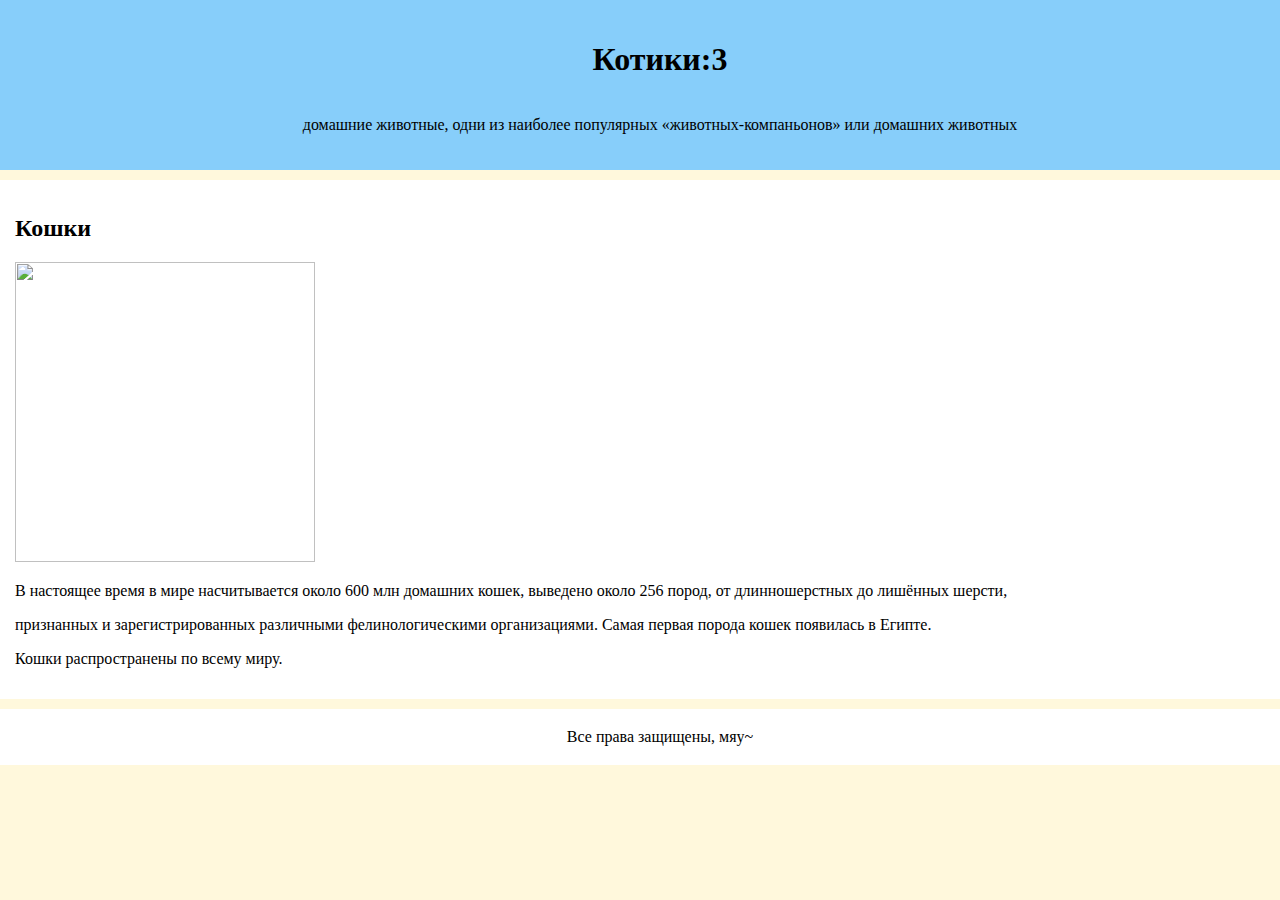
==== task2/index.html @ 2681852a "Update index.html" ====
<!DOCTYPE html>
<html lang="ru">

<head>
    <meta charset="UTF-8">
        <title>Задание 2</title>
    <link rel="stylesheet" href="styles.css">
</head>

<body>
<header>
    <h1>Котики:3</h1>
    <p>домашние животные, одни из наиболее популярных «животных-компаньонов» или домашних животных</p>   
</header>
    
<main>
        <h2>Кошки</h2>
        <div class="cats-container">
            <div class="cats">
                <img 
                   src="https://i-a.d-cd.net/mIQiyKBIu5DdjpB51CnuX05Mlhk-1920.jpg"
                   width="300px"
                   height="300"
                   display: inline-block; 
                   padding: 15px; />
            </div>
            <div class="cats">
                <p>В настоящее время в мире насчитывается около 600 млн домашних кошек, выведено около 256 пород, от длинношерстных до лишённых шерсти,</p>
                <p>признанных и зарегистрированных различными фелинологическими организациями. Самая первая порода кошек появилась в Египте.</p>
                <p>Кошки распространены по всему миру.</p>
            </div>
        </div>
    </main>
<footer>
    <p>Все права защищены, мяу~</p>
</footer>  
<body>
    
</html>
---- task2/styles.css ----
body {
     font-family: Times New Roman, sans-serif;
     margin: 0;
     padding: 0;
     background-color: #FFF8DC;
}       
header, main, footer {
            display: flex;
            flex-direction: column;
            width: 100%;
            padding: 20px;
            background-color: white;
            margin-bottom: 10px;
}
header {
     background-color: #87CEFA;
     text-align: center;
}     
main {
     display: inline-block; 
     padding: 15px;
}
footer {
     gap: 10px;
     line-height: 1;
     text-align: center;
}
footer p {
     margin: 0;
}
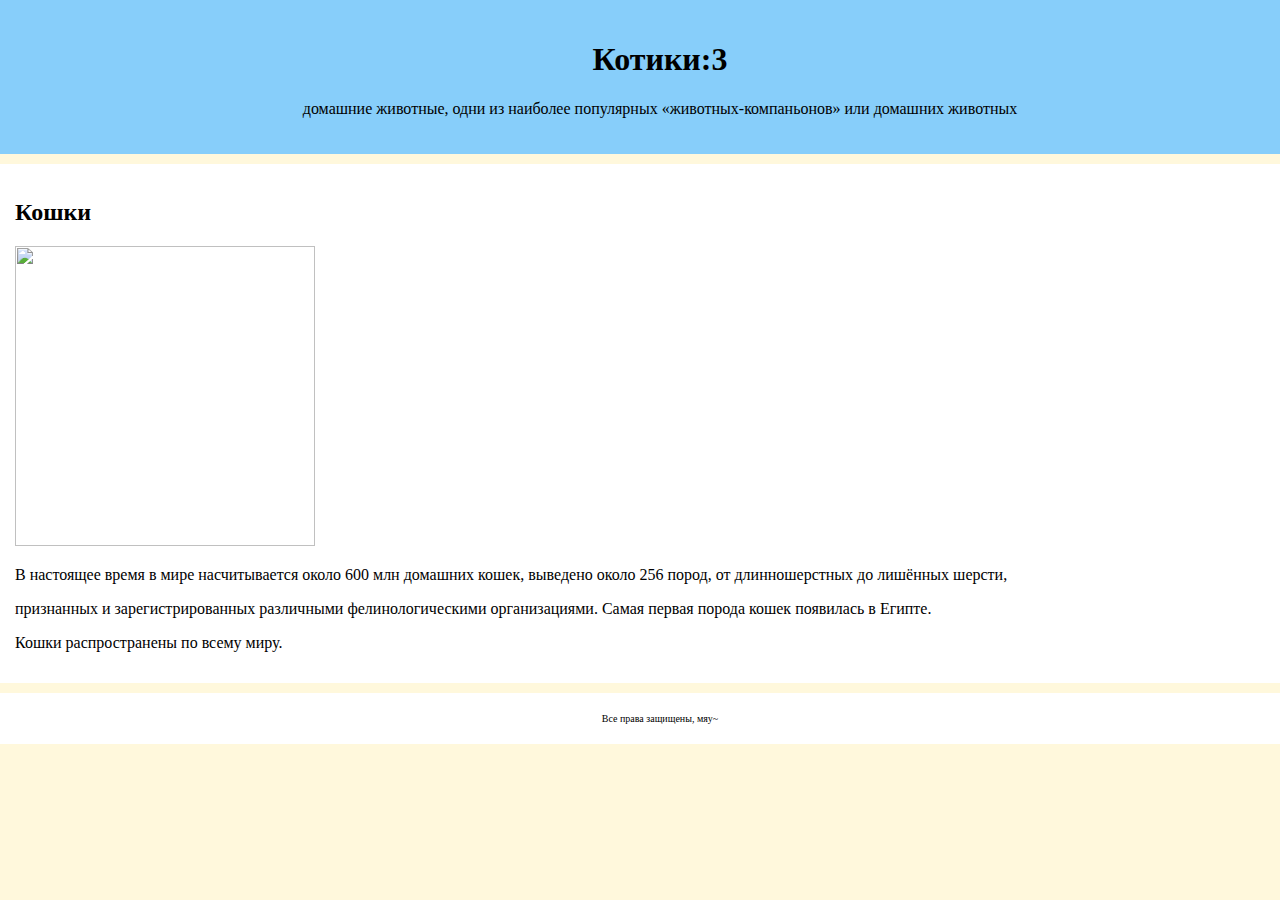
==== commit 0b577fd8: "Update index.html" ====
--- a/task2/index.html
+++ b/task2/index.html
@@ -5,6 +5,10 @@
     <meta charset="UTF-8">
         <title>Задание 2</title>
     <link rel="stylesheet" href="styles.css">
+    <style>
+        display: inline-block;
+        padding: 15px;
+    </style>    
 </head>
 
 <body>
@@ -21,8 +25,7 @@
                    src="https://i-a.d-cd.net/mIQiyKBIu5DdjpB51CnuX05Mlhk-1920.jpg"
                    width="300px"
                    height="300"
-                   display: inline-block; 
-                   padding: 15px; />
+                   />
             </div>
             <div class="cats">
                 <p>В настоящее время в мире насчитывается около 600 млн домашних кошек, выведено около 256 пород, от длинношерстных до лишённых шерсти,</p>
--- a/task2/styles.css
+++ b/task2/styles.css
@@ -5,8 +5,6 @@
      background-color: #FFF8DC;
 }       
 header, main, footer {
-            display: flex;
-            flex-direction: column;
             width: 100%;
             padding: 20px;
             background-color: white;
@@ -22,7 +20,7 @@
 }
 footer {
      gap: 10px;
-     line-height: 1;
+     font-size: 10px;
      text-align: center;
 }
 footer p {
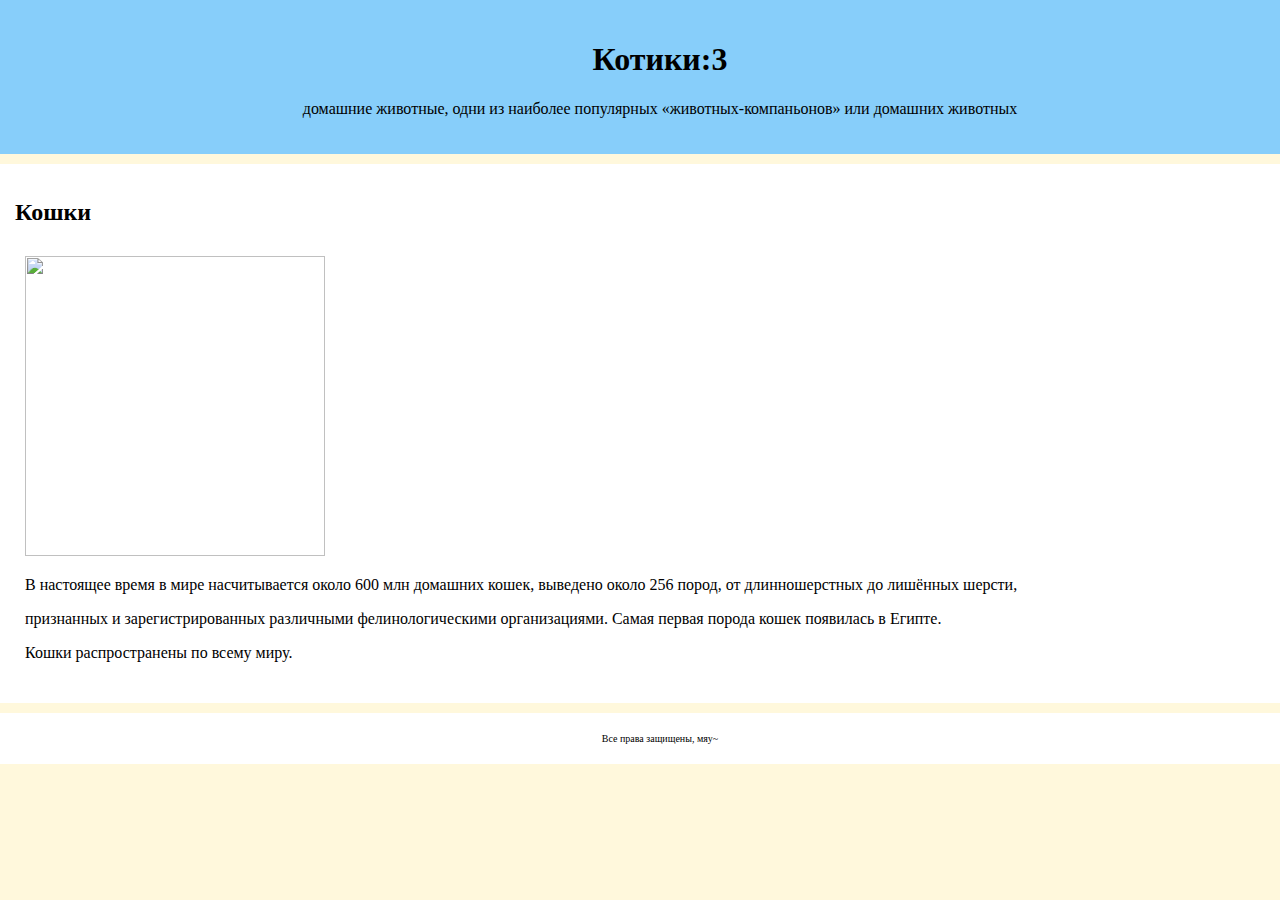
==== commit a8a3f1cd: "Update index.html" ====
--- a/task2/index.html
+++ b/task2/index.html
@@ -20,14 +20,12 @@
 <main>
         <h2>Кошки</h2>
         <div class="cats-container">
-            <div class="cats">
+            <div style="display: inline-block; padding: 10px;">
                 <img 
                    src="https://i-a.d-cd.net/mIQiyKBIu5DdjpB51CnuX05Mlhk-1920.jpg"
                    width="300px"
                    height="300"
                    />
-            </div>
-            <div class="cats">
                 <p>В настоящее время в мире насчитывается около 600 млн домашних кошек, выведено около 256 пород, от длинношерстных до лишённых шерсти,</p>
                 <p>признанных и зарегистрированных различными фелинологическими организациями. Самая первая порода кошек появилась в Египте.</p>
                 <p>Кошки распространены по всему миру.</p>
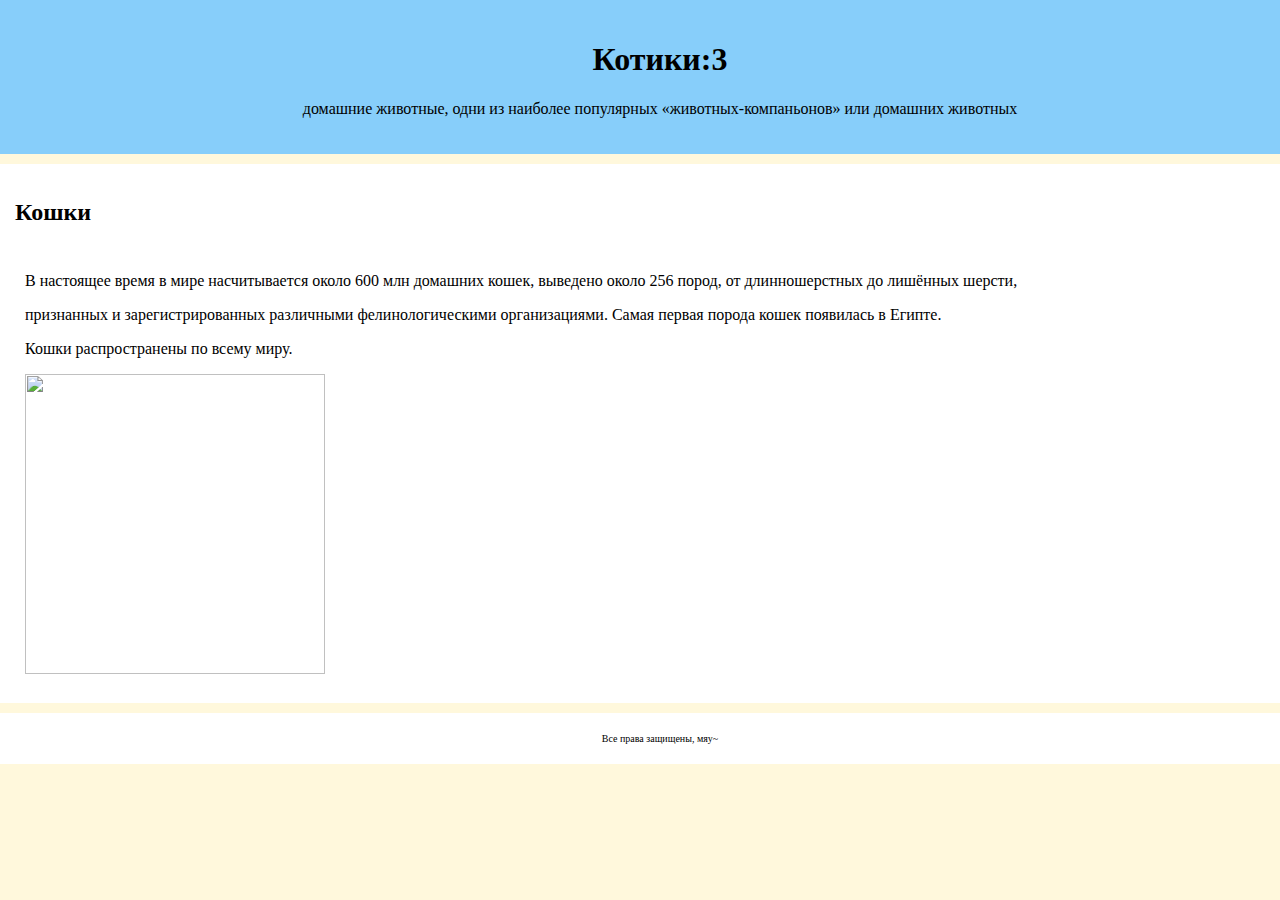
==== commit 2aca7576: "Update index.html" ====
--- a/task2/index.html
+++ b/task2/index.html
@@ -21,14 +21,14 @@
         <h2>Кошки</h2>
         <div class="cats-container">
             <div style="display: inline-block; padding: 10px;">
+                <p>В настоящее время в мире насчитывается около 600 млн домашних кошек, выведено около 256 пород, от длинношерстных до лишённых шерсти,</p>
+                <p>признанных и зарегистрированных различными фелинологическими организациями. Самая первая порода кошек появилась в Египте.</p>
+                <p>Кошки распространены по всему миру.</p>
                 <img 
                    src="https://i-a.d-cd.net/mIQiyKBIu5DdjpB51CnuX05Mlhk-1920.jpg"
                    width="300px"
                    height="300"
                    />
-                <p>В настоящее время в мире насчитывается около 600 млн домашних кошек, выведено около 256 пород, от длинношерстных до лишённых шерсти,</p>
-                <p>признанных и зарегистрированных различными фелинологическими организациями. Самая первая порода кошек появилась в Египте.</p>
-                <p>Кошки распространены по всему миру.</p>
             </div>
         </div>
     </main>
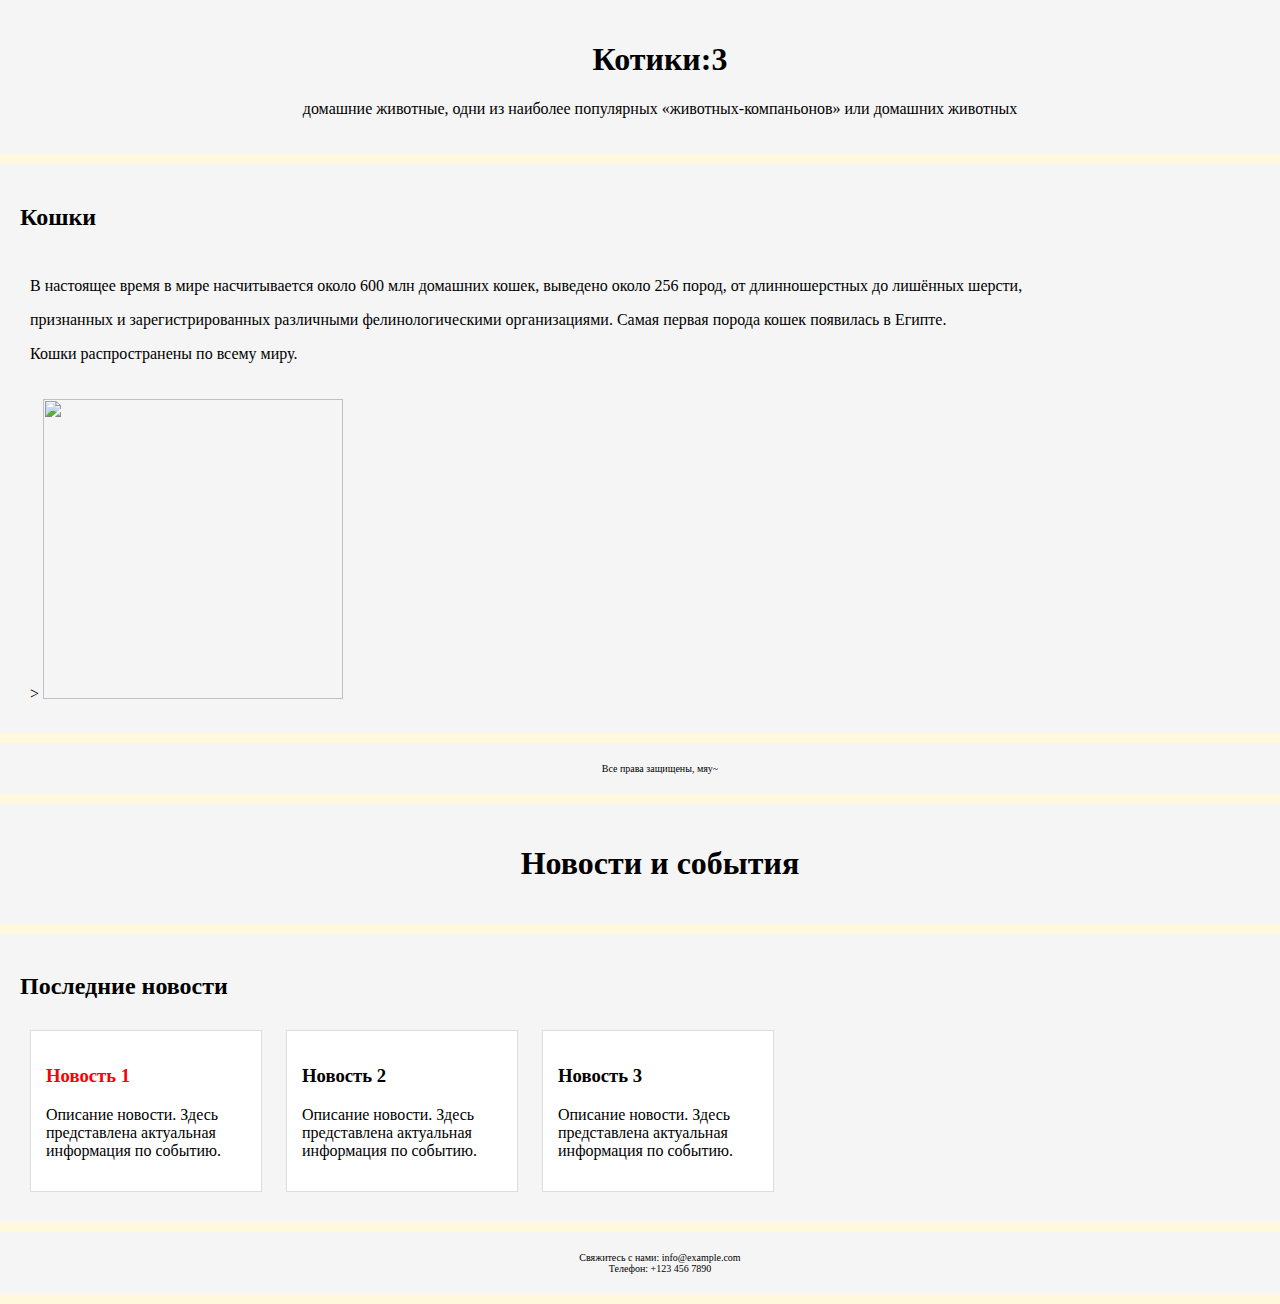
==== commit a35005d9: "Update index.html" ====
--- a/task2/index.html
+++ b/task2/index.html
@@ -15,21 +15,20 @@
 <header>
     <h1>Котики:3</h1>
     <p>домашние животные, одни из наиболее популярных «животных-компаньонов» или домашних животных</p>   
-</header>
-    
-<main>
+</header>    
+  <main>
         <h2>Кошки</h2>
-        <div class="cats-container">
-            <div style="display: inline-block; padding: 10px;">
-                <p>В настоящее время в мире насчитывается около 600 млн домашних кошек, выведено около 256 пород, от длинношерстных до лишённых шерсти,</p>
-                <p>признанных и зарегистрированных различными фелинологическими организациями. Самая первая порода кошек появилась в Египте.</p>
-                <p>Кошки распространены по всему миру.</p>
-                <img 
-                   src="https://i-a.d-cd.net/mIQiyKBIu5DdjpB51CnuX05Mlhk-1920.jpg"
-                   width="300px"
-                   height="300"
+        <div style="display: inline-block; padding: 10px;">
+            <p>В настоящее время в мире насчитывается около 600 млн домашних кошек, выведено около 256 пород, от длинношерстных до лишённых шерсти,</p>
+            <p>признанных и зарегистрированных различными фелинологическими организациями. Самая первая порода кошек появилась в Египте.</p>
+            <p>Кошки распространены по всему миру.</p>
+        </div>    
+        <div style="display: inline-block; padding: 10px;">>        
+            <img 
+              src="https://i-a.d-cd.net/mIQiyKBIu5DdjpB51CnuX05Mlhk-1920.jpg"
+              width="300px"
+              height="300"
                    />
-            </div>
         </div>
     </main>
 <footer>
@@ -38,3 +37,65 @@
 <body>
     
 </html> 
+
+
+<!DOCTYPE html>
+<html lang="ru">
+<head>
+    <meta charset="UTF-8">
+    <title>Задание 2</title>
+    <style>
+        body {
+            font-family: Times New Roman; 
+            margin: 0;
+            padding: 0;
+        }
+
+        header, main, footer {
+            display: block; 
+            width: 100%; 
+            padding: 20px; 
+            background-color: #f5f5f5; /* Задаём светлый фон */
+            margin-bottom: 10px;
+        }
+
+      
+        .news-item {
+            display: inline-block; /* Элемент занимает только свою ширину, но сохраняет некоторые блочные свойства */
+            width: 200px; /* Ширина каждого блока новости - 30% от контейнера */
+            padding: 15px; /* Внутренние отступы */
+            margin: 10px; /* Внешние отступы вокруг блоков */
+            border: 1px solid #ddd; /* Серая граница вокруг каждого блока */
+            background-color: #fff; /* Белый фон для блока новости */
+        }
+    </style>
+</head>
+<body>
+    <header>
+        <h1>Новости и события</h1>
+    </header>
+    <main>
+        <h2>Последние новости</h2>
+    
+        <div class="news-item">
+            <h3 style="color: red">Новость 1</h3>
+            <p>Описание новости. Здесь представлена актуальная информация по событию.</p>
+        </div>
+        
+        <div class="news-item">
+            <h3>Новость 2</h3>
+            <p>Описание новости. Здесь представлена актуальная информация по событию.</p>
+        </div>
+        
+        <div class="news-item">
+            <h3>Новость 3</h3>
+            <p>Описание новости. Здесь представлена актуальная информация по событию.</p>
+        </div>
+    </main>
+    <footer>
+        <!-- Контактная информация в виде строчных элементов, чтобы они размещались на одной строке -->
+        <p>Свяжитесь с нами: info@example.com</p>
+        <p>Телефон: +123 456 7890</p>
+    </footer>
+</body>
+</html>    
--- a/task2/styles.css
+++ b/task2/styles.css
@@ -14,7 +14,7 @@
      background-color: #87CEFA;
      text-align: center;
 }     
-main {
+.cats-container {
      display: inline-block; 
      padding: 15px;
 }
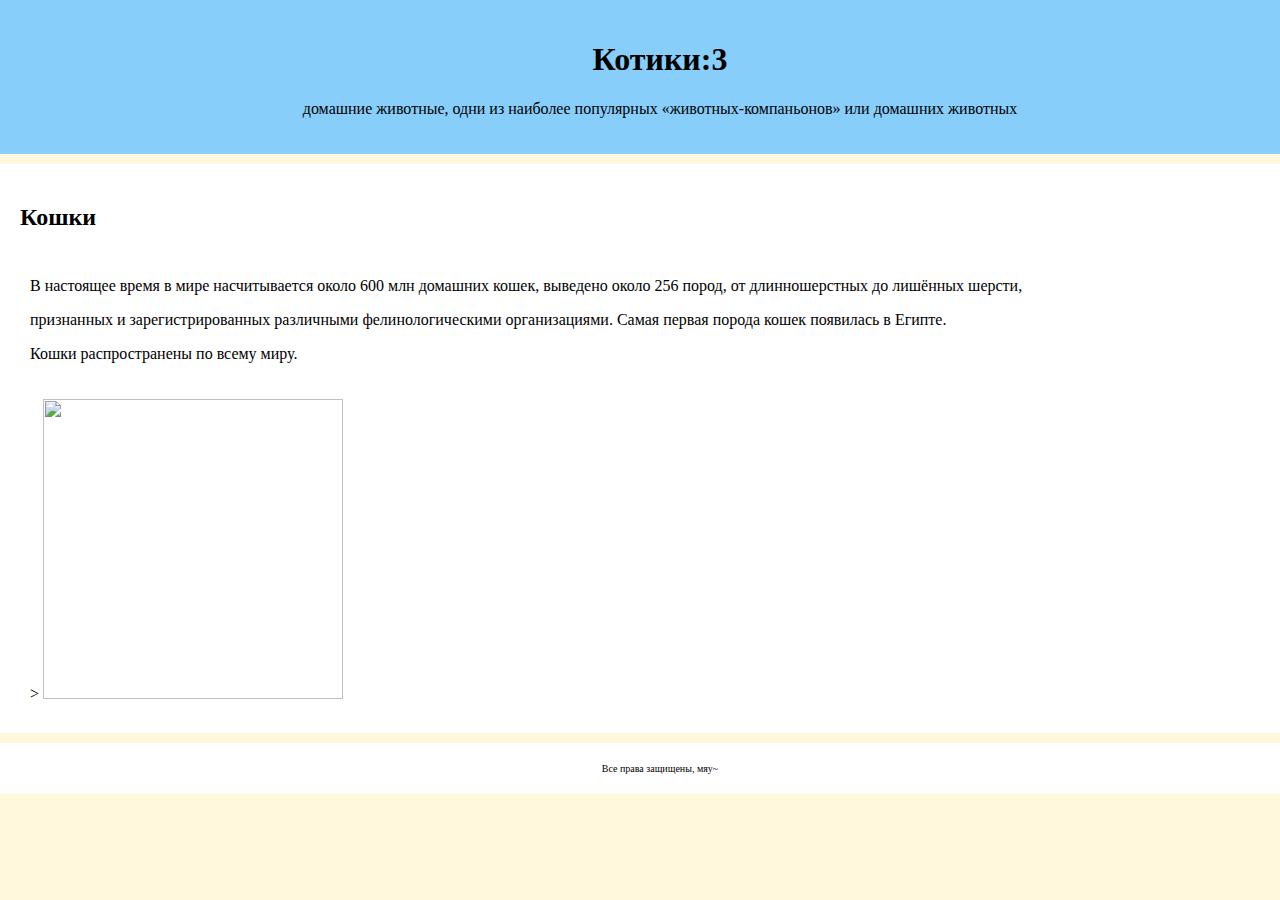
==== commit 174bfce8: "Update index.html" ====
--- a/task2/index.html
+++ b/task2/index.html
@@ -39,63 +39,3 @@
 </html> 
 
 
-<!DOCTYPE html>
-<html lang="ru">
-<head>
-    <meta charset="UTF-8">
-    <title>Задание 2</title>
-    <style>
-        body {
-            font-family: Times New Roman; 
-            margin: 0;
-            padding: 0;
-        }
-
-        header, main, footer {
-            display: block; 
-            width: 100%; 
-            padding: 20px; 
-            background-color: #f5f5f5; /* Задаём светлый фон */
-            margin-bottom: 10px;
-        }
-
-      
-        .news-item {
-            display: inline-block; /* Элемент занимает только свою ширину, но сохраняет некоторые блочные свойства */
-            width: 200px; /* Ширина каждого блока новости - 30% от контейнера */
-            padding: 15px; /* Внутренние отступы */
-            margin: 10px; /* Внешние отступы вокруг блоков */
-            border: 1px solid #ddd; /* Серая граница вокруг каждого блока */
-            background-color: #fff; /* Белый фон для блока новости */
-        }
-    </style>
-</head>
-<body>
-    <header>
-        <h1>Новости и события</h1>
-    </header>
-    <main>
-        <h2>Последние новости</h2>
-    
-        <div class="news-item">
-            <h3 style="color: red">Новость 1</h3>
-            <p>Описание новости. Здесь представлена актуальная информация по событию.</p>
-        </div>
-        
-        <div class="news-item">
-            <h3>Новость 2</h3>
-            <p>Описание новости. Здесь представлена актуальная информация по событию.</p>
-        </div>
-        
-        <div class="news-item">
-            <h3>Новость 3</h3>
-            <p>Описание новости. Здесь представлена актуальная информация по событию.</p>
-        </div>
-    </main>
-    <footer>
-        <!-- Контактная информация в виде строчных элементов, чтобы они размещались на одной строке -->
-        <p>Свяжитесь с нами: info@example.com</p>
-        <p>Телефон: +123 456 7890</p>
-    </footer>
-</body>
-</html>    
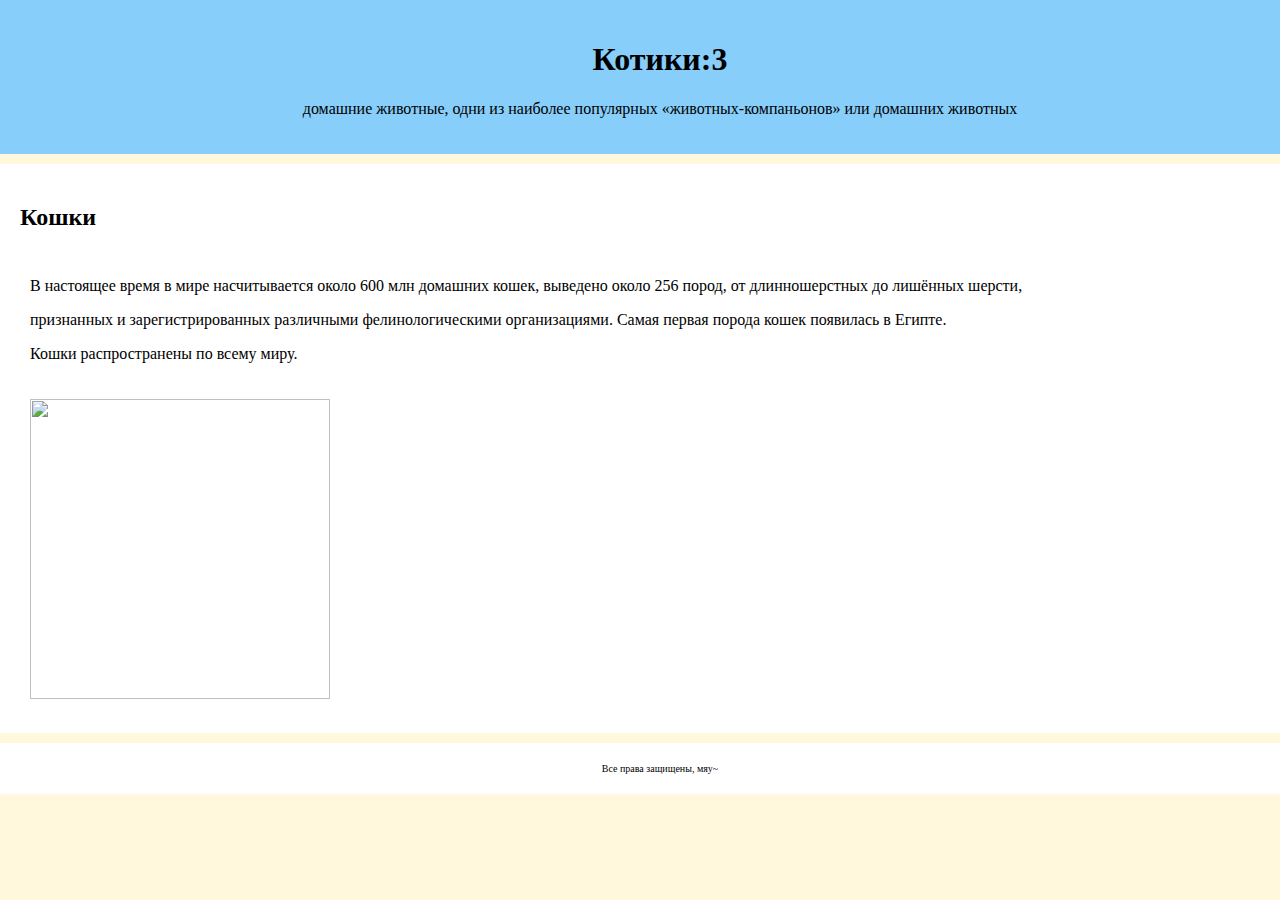
==== commit d2937894: "Update index.html" ====
--- a/task2/index.html
+++ b/task2/index.html
@@ -23,7 +23,7 @@
             <p>признанных и зарегистрированных различными фелинологическими организациями. Самая первая порода кошек появилась в Египте.</p>
             <p>Кошки распространены по всему миру.</p>
         </div>    
-        <div style="display: inline-block; padding: 10px;">>        
+        <div style="display: inline-block; padding: 10px;">        
             <img 
               src="https://i-a.d-cd.net/mIQiyKBIu5DdjpB51CnuX05Mlhk-1920.jpg"
               width="300px"
